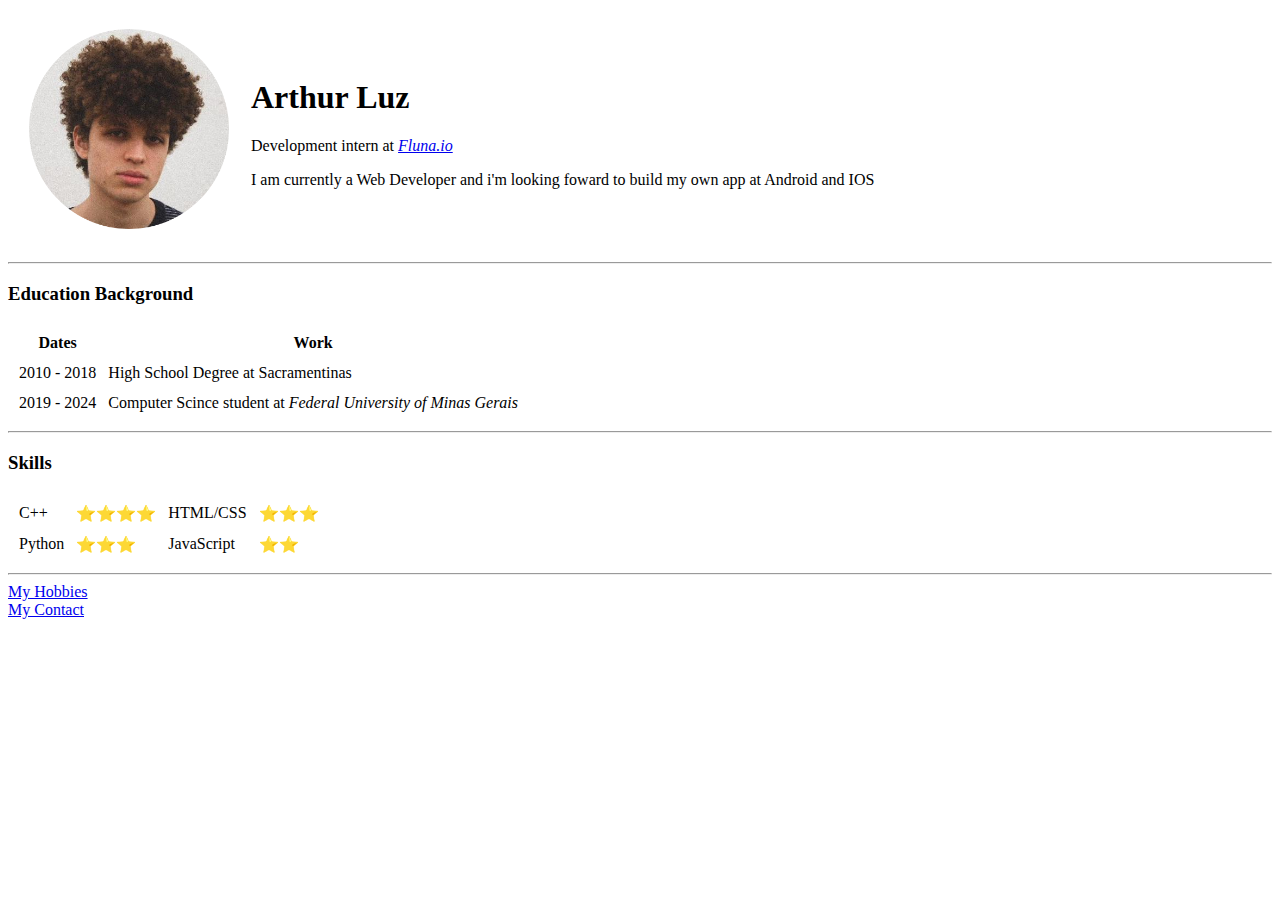
==== HTML - Personal Site/index.html @ 2c262865 "HTML - Personal Site" ====
<!DOCTYPE html>
 <html lang="en" dir="ltr">

 <head>
   <meta charset="utf-8">
   <title>Arthur's Personal Site</title>
 </head>

 <body center>
   <table cellspacing="20">
     <tr>
       <td><img src="images\48665766-modified.png" alt="Arthur profile picture" width="200" height="200"></td>
       <td>
         <h1>Arthur Luz</h1>
         <p>Development intern at <em><a href="https://www.fluna.io/">Fluna.io</a></em></p>
         <p>I am currently a Web Developer and i'm looking foward to build my own app at Android and IOS</p>
       </td>
     </tr>
   </table>
   <hr>
   <h3>Education Background</h3>
   <table cellspacing="10">
     <thead>
       <th>Dates</th>
       <th>Work</th>
     </thead>
     <tbody>
       <tr>
         <td>2010 - 2018</td>
         <td>High School Degree at Sacramentinas</td>
       </tr>
       <tr>
         <td>2019 - 2024</td>
         <td>Computer Scince student at <em>Federal University of Minas Gerais</em></td>
       </tr>
     </tbody>
     <tfoot>
     </tfoot>
   </table>
   <hr>
   <h3>Skills</h3>
   <table cellspacing="10">
     <tr>
       <td>C++</td>
       <td>⭐⭐⭐⭐</td>
       <td>HTML/CSS</td>
       <td>⭐⭐⭐</td>
     </tr>
     <tr>
       <td>Python</td>
       <td>⭐⭐⭐</td>
       <td>JavaScript</td>
       <td>⭐⭐</td>
     </tr>
   </table>
   <hr>
   <a href="hobbies.html">My Hobbies</a>
   <br>
   <a href="contact.html">My Contact</a>

 </body>

 </html>
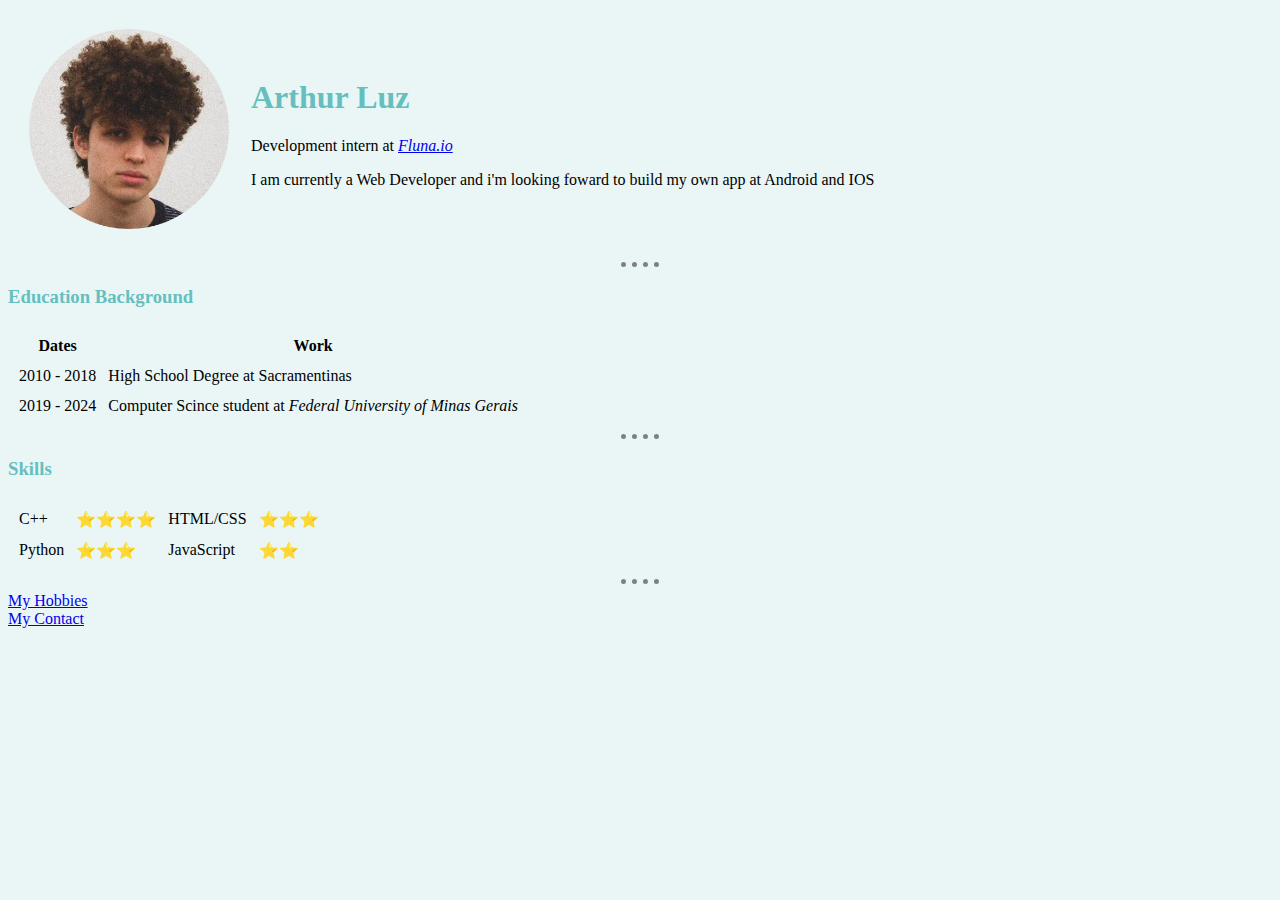
==== commit 4fd913b7: "updates of exercices and studies" ====
--- a/HTML - Personal Site/index.html
+++ b/HTML - Personal Site/index.html
@@ -4,9 +4,10 @@
  <head>
    <meta charset="utf-8">
    <title>Arthur's Personal Site</title>
+   <link rel="stylesheet" href="css\styles.css">
  </head>
 
- <body center>
+ <body>
    <table cellspacing="20">
      <tr>
        <td><img src="images\48665766-modified.png" alt="Arthur profile picture" width="200" height="200"></td>
